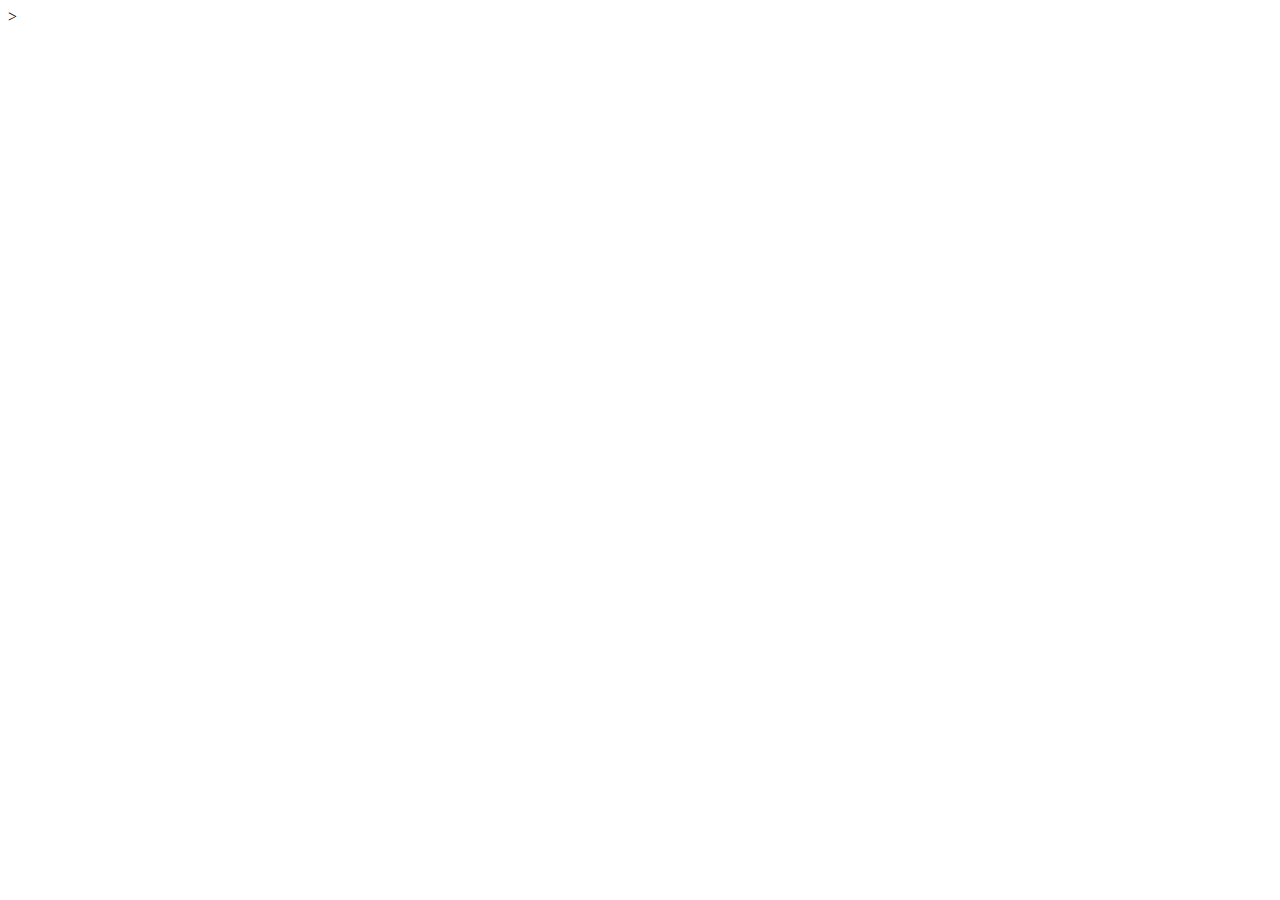
==== index.html @ 449f4fe4 "initial commit" ====
<!DOCTPYE html>
<html>
 <! <link href="cookie.css" type="text/css" rel="stylesheet" />  >
  <head>
    <title> </title>
  </head>
    <body>
	
	
	  <script type="text/javascript" src="cookie.js"> </script>
	</body>
</html>
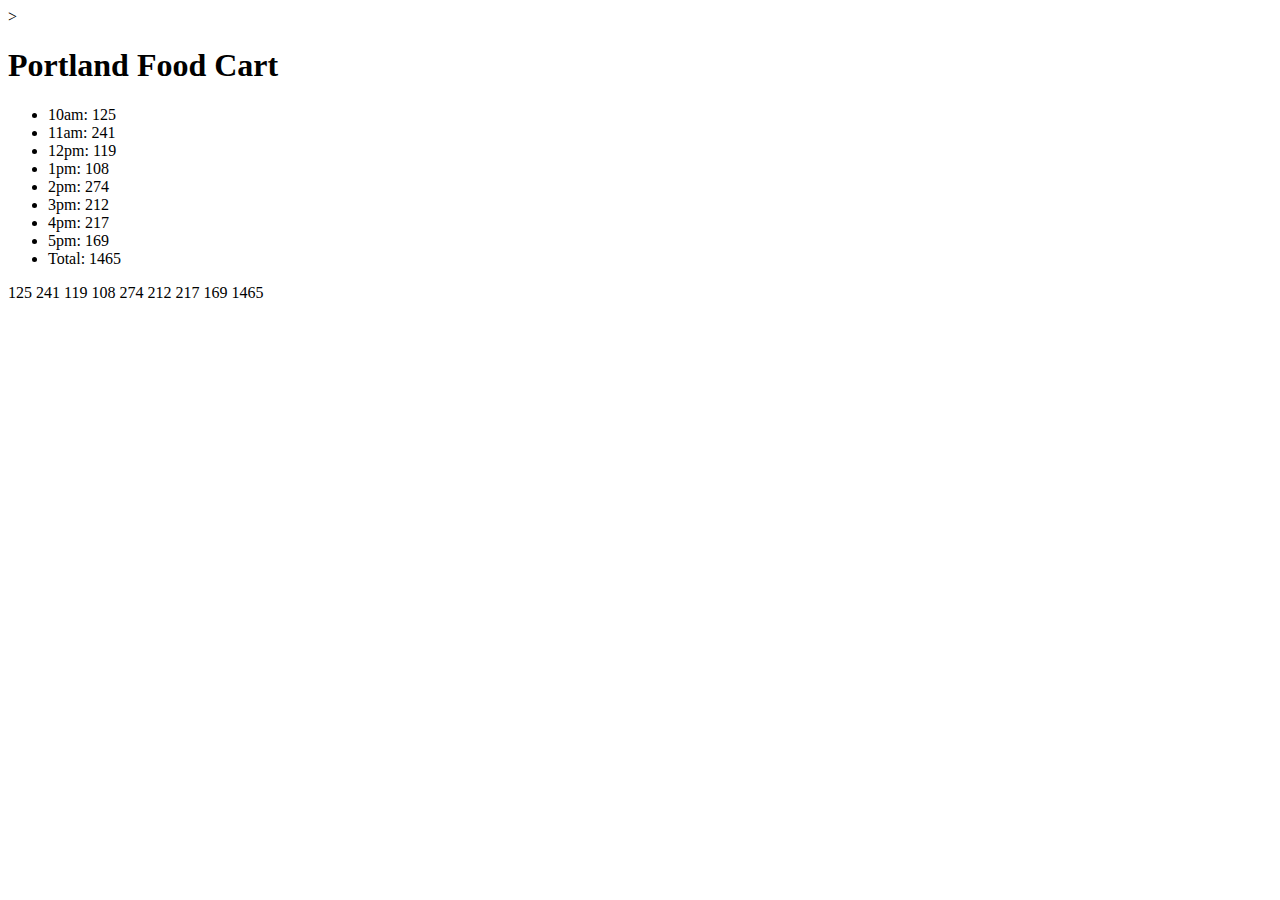
==== commit bebbbf1b: "first loc calc and display working" ====
--- a/index.html
+++ b/index.html
@@ -5,7 +5,19 @@
     <title> </title>
   </head>
     <body>
-	
+		<h1 id="name"> </h1>
+			<ul> 
+				<li id="10am"> </li>
+				<li id="11am"> </li>
+				<li id="12pm"> </li>
+				<li id="1pm"> </li>
+				<li id="2pm"> </li>
+				<li id="3pm"> </li>
+				<li id="4pm"> </li>
+				<li id="5pm"> </li>
+				<li id="total"> </li>
+			
+			</ul>
 	
 	  <script type="text/javascript" src="cookie.js"> </script>
 	</body>
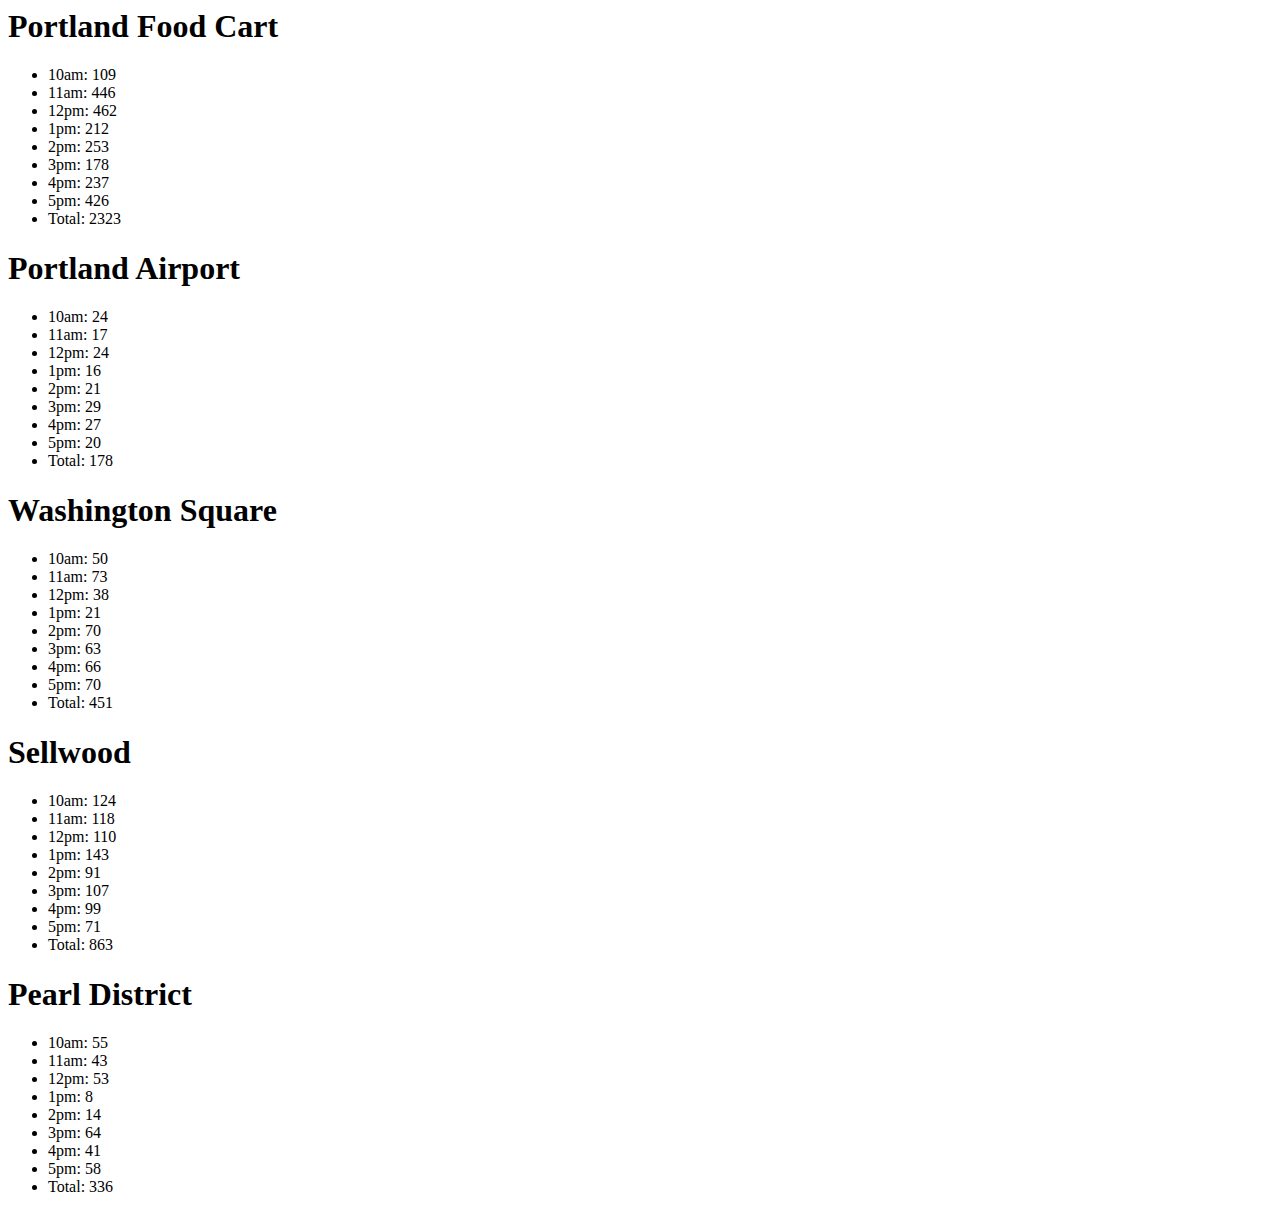
==== commit 992dcabe: "add the rest of the loc and data and readme" ====
--- a/index.html
+++ b/index.html
@@ -1,6 +1,6 @@
 <!DOCTPYE html>
 <html>
- <! <link href="cookie.css" type="text/css" rel="stylesheet" />  >
+  <link href="cookie.css" type="text/css" rel="stylesheet" />
   <head>
     <title> </title>
   </head>
@@ -18,7 +18,57 @@
 				<li id="total"> </li>
 			
 			</ul>
-	
+		<h1 id="name1"> </h1>
+			<ul> 
+				<li id="10am1"> </li>
+				<li id="11am1"> </li>
+				<li id="12pm1"> </li>
+				<li id="1pm1"> </li>
+				<li id="2pm1"> </li>
+				<li id="3pm1"> </li>
+				<li id="4pm1"> </li>
+				<li id="5pm1"> </li>
+				<li id="total1"> </li>
+			
+			</ul>
+		<h1 id="name2"> </h1>
+			<ul> 
+				<li id="10am2"> </li>
+				<li id="11am2"> </li>
+				<li id="12pm2"> </li>
+				<li id="1pm2"> </li>
+				<li id="2pm2"> </li>
+				<li id="3pm2"> </li>
+				<li id="4pm2"> </li>
+				<li id="5pm2"> </li>
+				<li id="total2"> </li>
+			
+			</ul>		
+	    <h1 id="name3"> </h1>
+			<ul> 
+				<li id="10am3"> </li>
+				<li id="11am3"> </li>
+				<li id="12pm3"> </li>
+				<li id="1pm3"> </li>
+				<li id="2pm3"> </li>
+				<li id="3pm3"> </li>
+				<li id="4pm3"> </li>
+				<li id="5pm3"> </li>
+				<li id="total3"> </li>
+			</ul>
+		<h1 id="name4"> </h1>
+			<ul> 
+				<li id="10am4"> </li>
+				<li id="11am4"> </li>
+				<li id="12pm4"> </li>
+				<li id="1pm4"> </li>
+				<li id="2pm4"> </li>
+				<li id="3pm4"> </li>
+				<li id="4pm4"> </li>
+				<li id="5pm4"> </li>
+				<li id="total4"> </li>
+			
+			</ul>	
 	  <script type="text/javascript" src="cookie.js"> </script>
 	</body>
 </html>
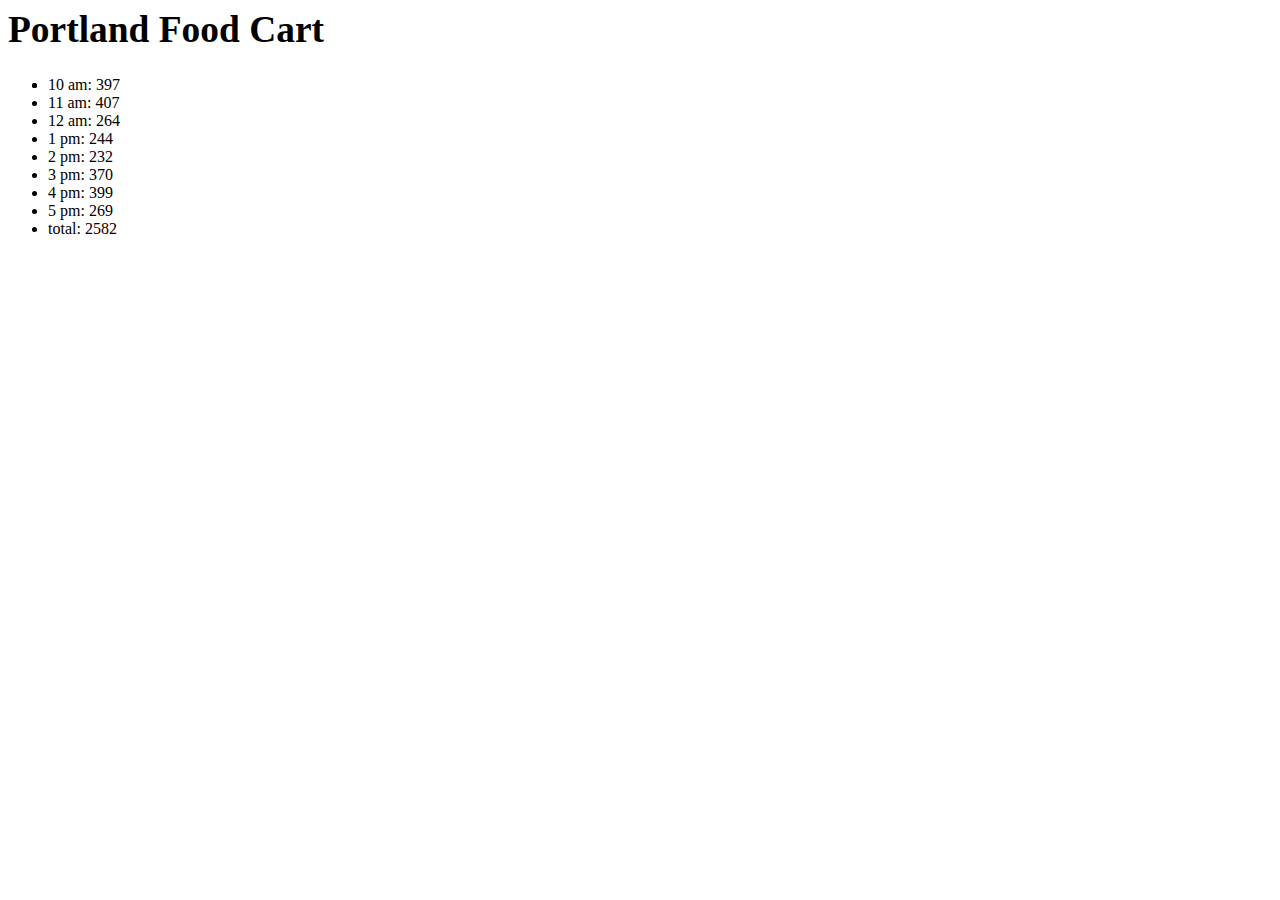
==== commit 70c85988: "create node and add element for first location" ====
--- a/index.html
+++ b/index.html
@@ -5,70 +5,12 @@
     <title> </title>
   </head>
     <body>
-		<h1 id="name"> </h1>
-			<ul> 
-				<li id="10am"> </li>
-				<li id="11am"> </li>
-				<li id="12pm"> </li>
-				<li id="1pm"> </li>
-				<li id="2pm"> </li>
-				<li id="3pm"> </li>
-				<li id="4pm"> </li>
-				<li id="5pm"> </li>
-				<li id="total"> </li>
+		
+		<h3 id = "localName"> </h3>
+		<ul>
+		    <li id="listAve"> </li>
+		</ul>
 			
-			</ul>
-		<h1 id="name1"> </h1>
-			<ul> 
-				<li id="10am1"> </li>
-				<li id="11am1"> </li>
-				<li id="12pm1"> </li>
-				<li id="1pm1"> </li>
-				<li id="2pm1"> </li>
-				<li id="3pm1"> </li>
-				<li id="4pm1"> </li>
-				<li id="5pm1"> </li>
-				<li id="total1"> </li>
-			
-			</ul>
-		<h1 id="name2"> </h1>
-			<ul> 
-				<li id="10am2"> </li>
-				<li id="11am2"> </li>
-				<li id="12pm2"> </li>
-				<li id="1pm2"> </li>
-				<li id="2pm2"> </li>
-				<li id="3pm2"> </li>
-				<li id="4pm2"> </li>
-				<li id="5pm2"> </li>
-				<li id="total2"> </li>
-			
-			</ul>		
-	    <h1 id="name3"> </h1>
-			<ul> 
-				<li id="10am3"> </li>
-				<li id="11am3"> </li>
-				<li id="12pm3"> </li>
-				<li id="1pm3"> </li>
-				<li id="2pm3"> </li>
-				<li id="3pm3"> </li>
-				<li id="4pm3"> </li>
-				<li id="5pm3"> </li>
-				<li id="total3"> </li>
-			</ul>
-		<h1 id="name4"> </h1>
-			<ul> 
-				<li id="10am4"> </li>
-				<li id="11am4"> </li>
-				<li id="12pm4"> </li>
-				<li id="1pm4"> </li>
-				<li id="2pm4"> </li>
-				<li id="3pm4"> </li>
-				<li id="4pm4"> </li>
-				<li id="5pm4"> </li>
-				<li id="total4"> </li>
-			
-			</ul>	
 	  <script type="text/javascript" src="cookie.js"> </script>
 	</body>
 </html>
--- a/cookie.css
+++ b/cookie.css
@@ -0,0 +1,15 @@
+header h1 {
+	display: inline-block;
+	font-size: 48px;
+	vertical-align: middle;
+	color: #ff8b31;
+	text-align: center;
+}
+header h2 {
+	color: #ff8b31;
+}
+main{
+	background-color: #00a4ba;
+	color: #ff8b31;
+	text-align: center;
+}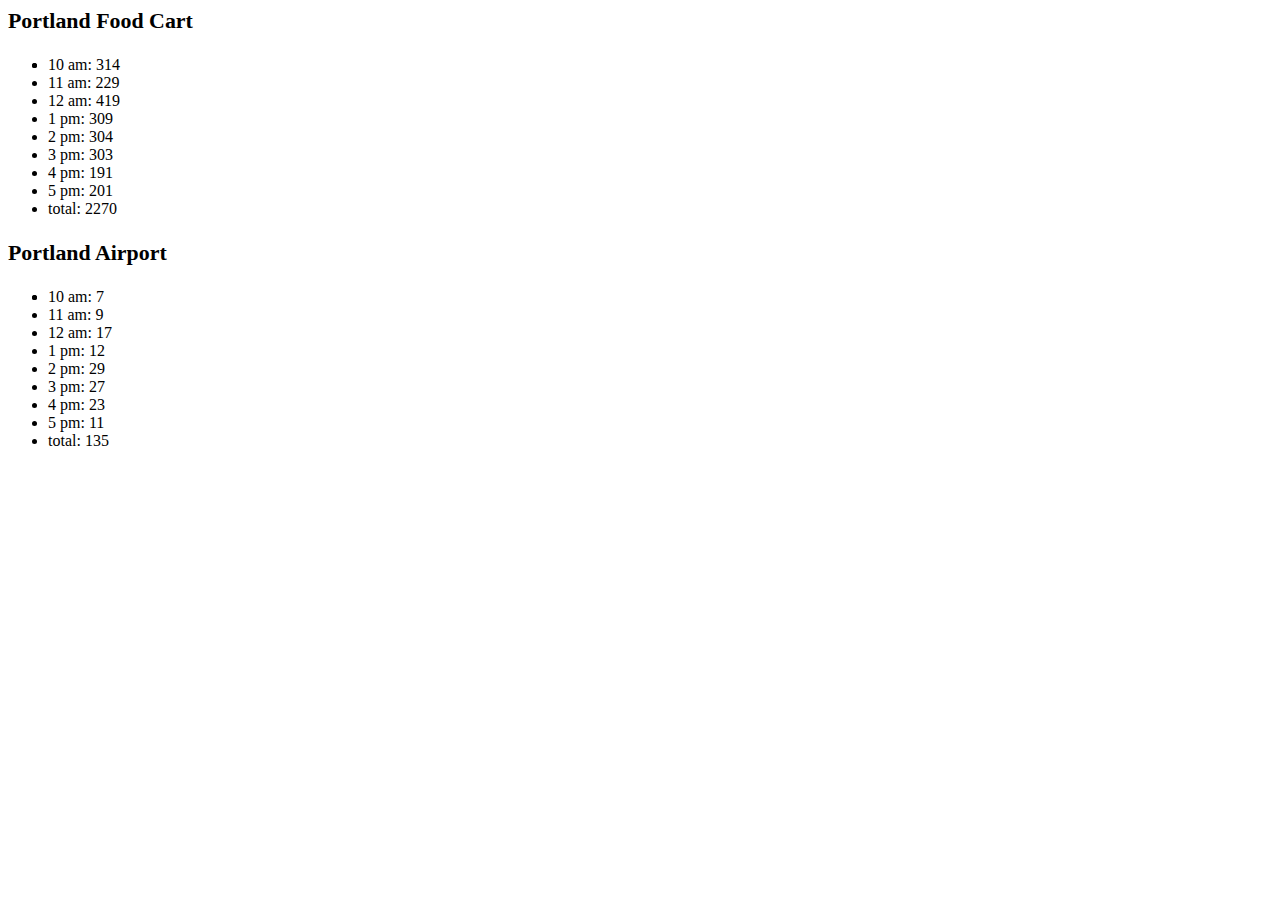
==== commit 129ce4a0: "second location correct" ====
--- a/index.html
+++ b/index.html
@@ -10,6 +10,11 @@
 		<ul>
 		    <li id="listAve"> </li>
 		</ul>
+		
+		<h3 id = "localName2"> </h3>
+		<ul>
+		    <li id="listAve2"> </li>
+		</ul>
 			
 	  <script type="text/javascript" src="cookie.js"> </script>
 	</body>
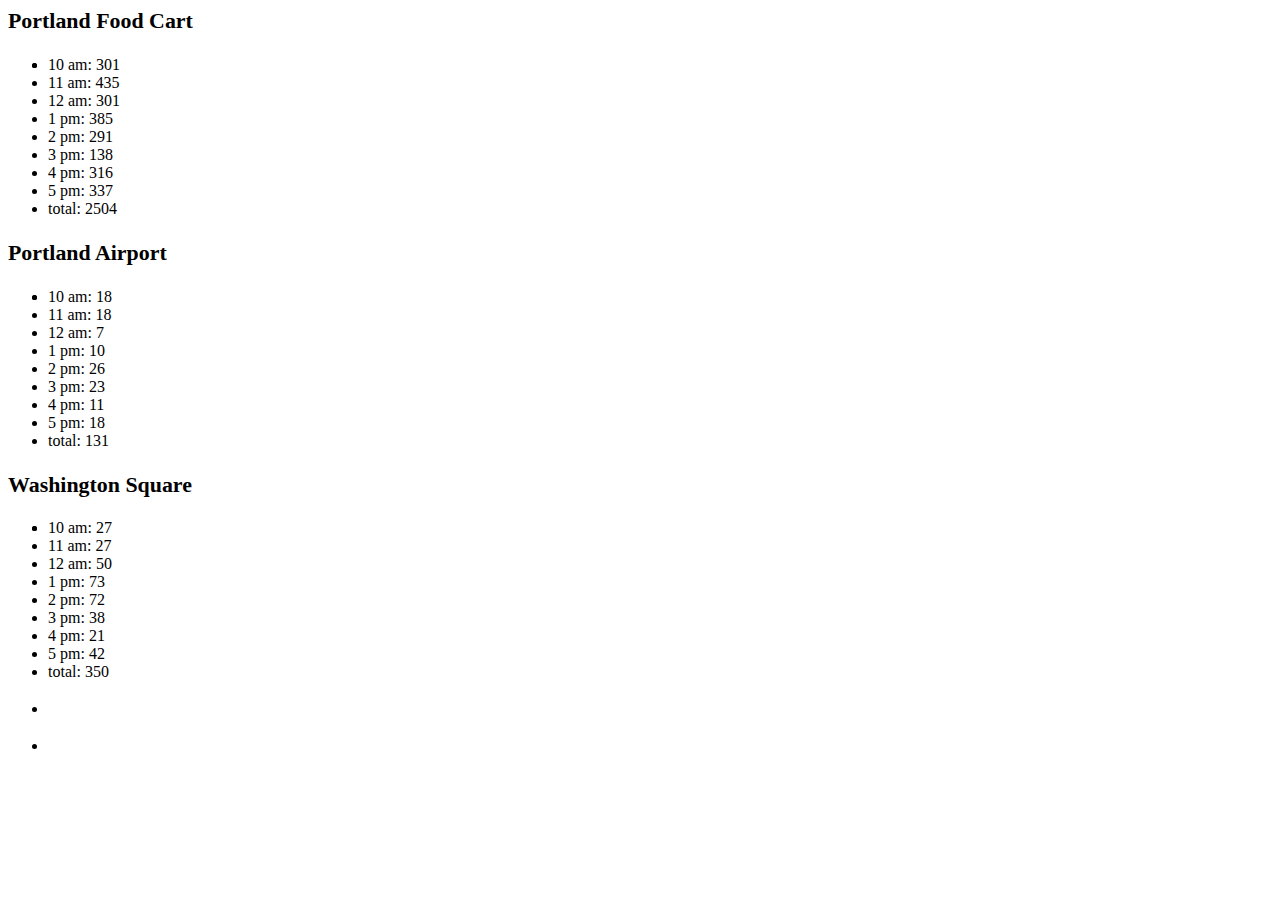
==== commit fbfa1664: "location 3 correct" ====
--- a/index.html
+++ b/index.html
@@ -15,7 +15,21 @@
 		<ul>
 		    <li id="listAve2"> </li>
 		</ul>
-			
+		
+		<h3 id = "localName3"> </h3>
+		<ul>
+		    <li id="listAve3"> </li>
+		</ul>
+		
+		<h3 id = "localName4"> </h3>
+		<ul>
+		    <li id="listAve4"> </li>
+		</ul>
+
+		<h3 id = "localName5"> </h3>
+		<ul>
+		    <li id="listAve5"> </li>
+		</ul>		
 	  <script type="text/javascript" src="cookie.js"> </script>
 	</body>
 </html>
